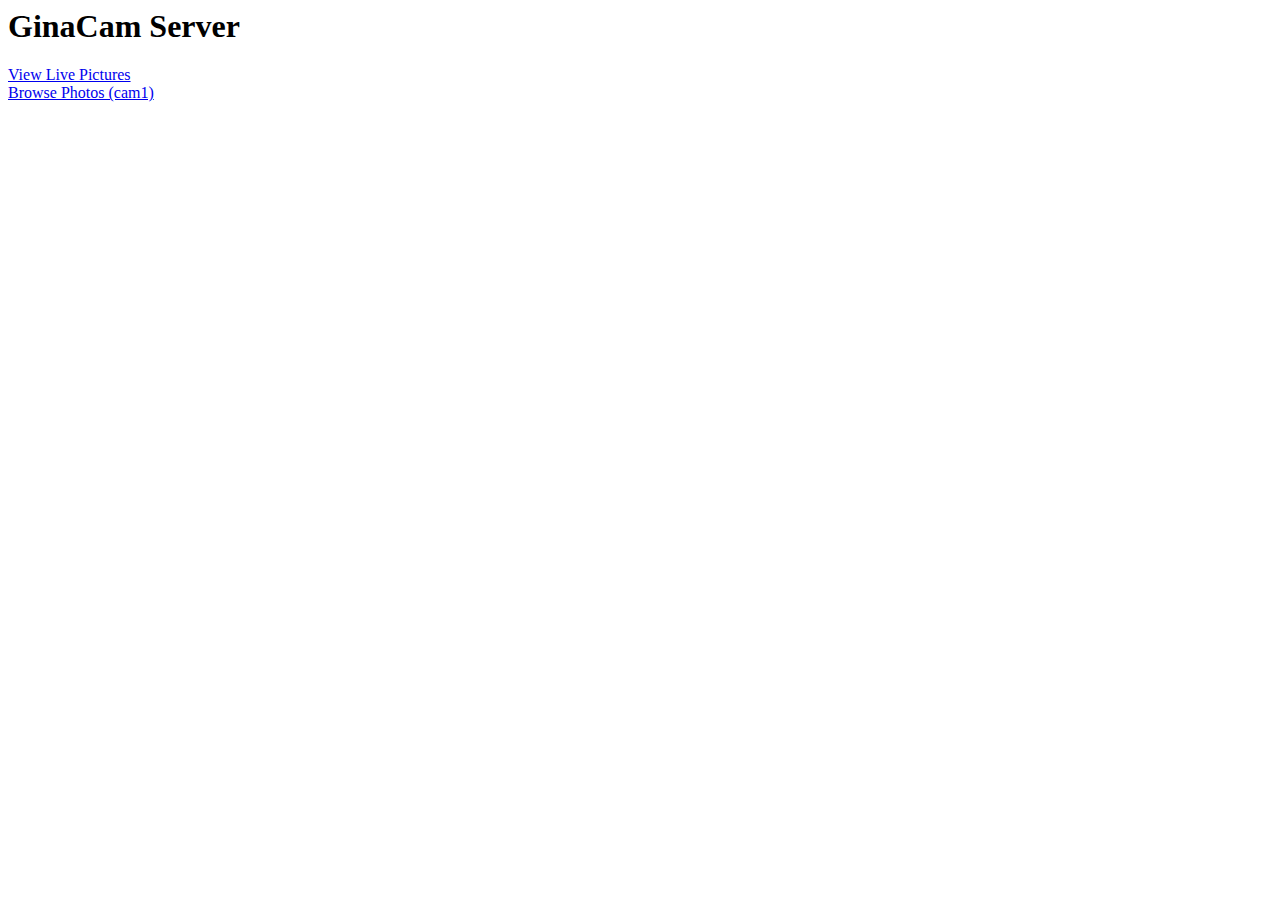
==== www/index.html @ 8242215b "Initial commit of first working version." ====
<html>
<head>
<title>GinaCam Server</title>
</head>
<body>
<h1>GinaCam Server</h2>
<a href="http://192.168.0.132:8082">View Live Pictures</a><br/>
<a href="/cgi-bin/browse.php?camid=cam1">Browse Photos (cam1)</a>

</body>

</html>
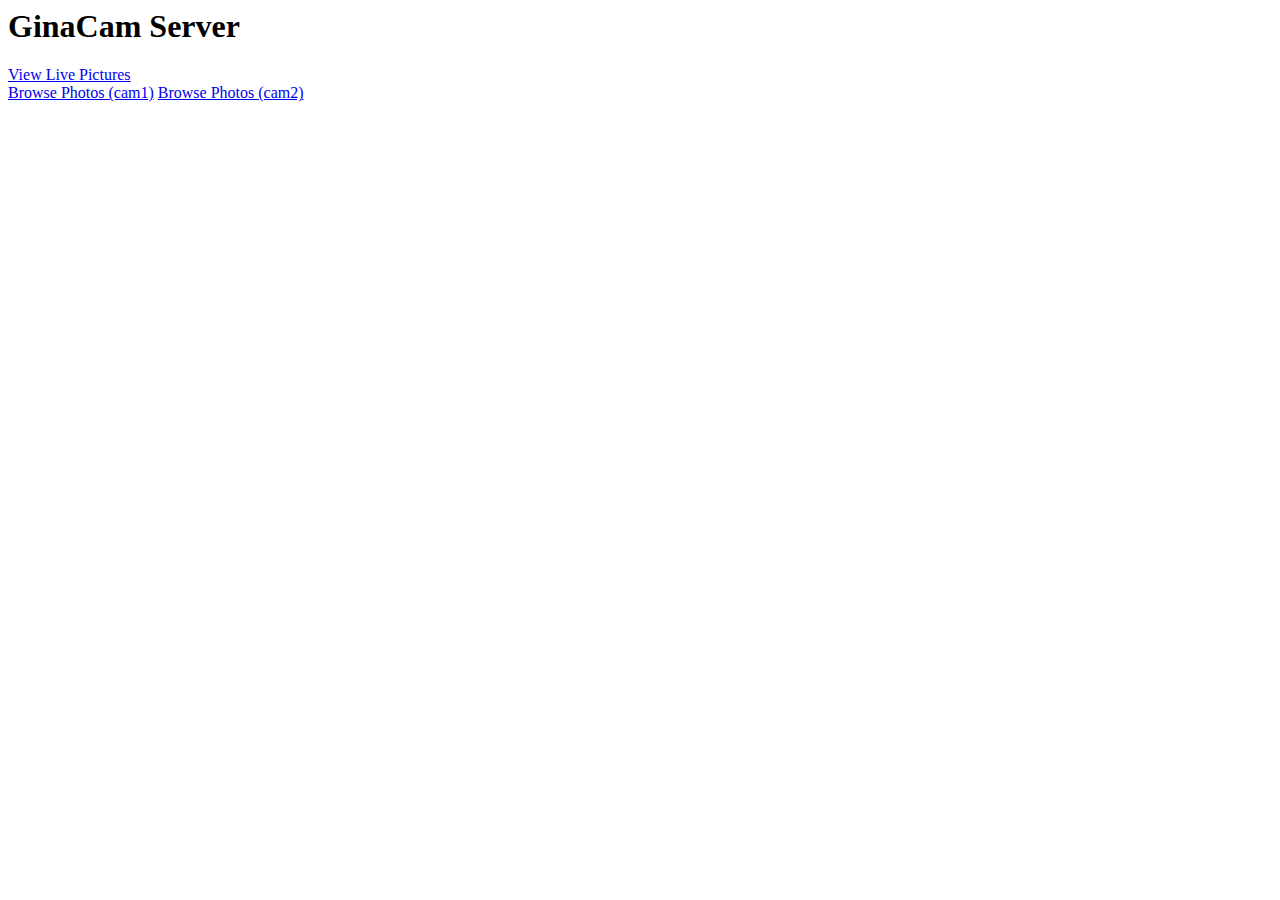
==== commit 3b6bbab3: "Corrected motion set up to give one directory per day, and made viewing latest images work." ====
--- a/www/index.html
+++ b/www/index.html
@@ -4,9 +4,9 @@
 </head>
 <body>
 <h1>GinaCam Server</h2>
-<a href="http://192.168.0.132:8082">View Live Pictures</a><br/>
-<a href="/cgi-bin/browse.php?camid=cam1">Browse Photos (cam1)</a>
-
+<a href="latest.html">View Live Pictures</a><br/>
+<a href="cgi-bin/browse.php?camid=cam1">Browse Photos (cam1)</a>
+<a href="cgi-bin/browse.php?camid=cam2">Browse Photos (cam2)</a>
 </body>
 
 </html>
